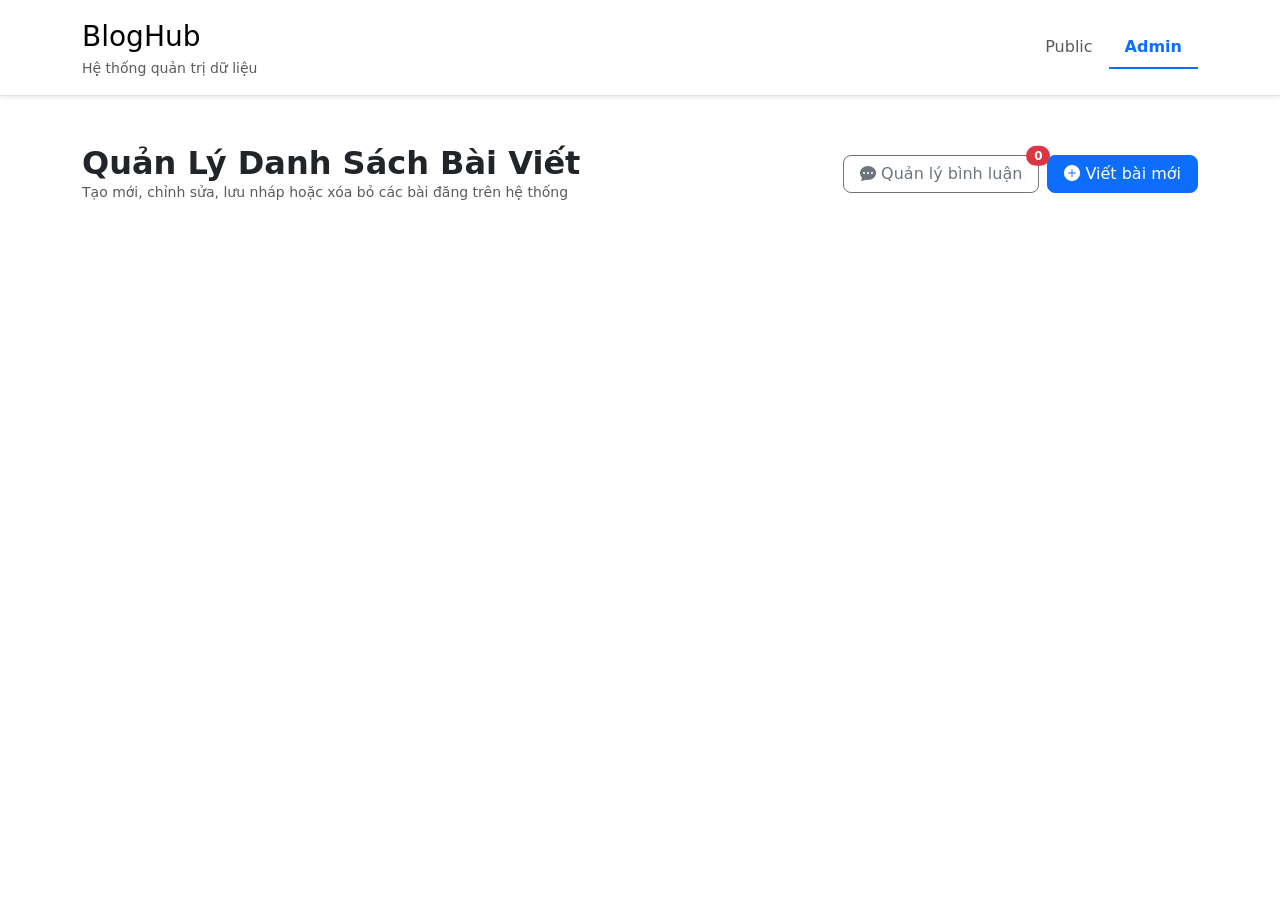
==== admin.html @ 6f4fe930 "Add files via upload" ====
<!DOCTYPE html>
<html lang="vi">
<head>
    <meta charset="UTF-8">
    <meta name="viewport" content="width=device-width, initial-scale=1.0">
    <title>BlogHub - Trung Tâm Quản Trị</title>
    <link href="https://cdn.jsdelivr.net/npm/bootstrap@5.3.2/dist/css/bootstrap.min.css" rel="stylesheet">
    <link rel="stylesheet" href="https://cdn.jsdelivr.net/npm/bootstrap-icons@1.11.1/font/bootstrap-icons.css">
    <link rel="stylesheet" href="css/style.css">
</head>
<body>

    <nav class="navbar navbar-expand-lg navbar-light bg-white border-bottom shadow-sm">
        <div class="container py-2">
            <div>
                <a class="navbar-brand fs-3 mb-0" href="#">BlogHub <span class="badge badge-admin">Admin</span></a>
                <div class="text-muted small">Hệ thống quản trị dữ liệu</div>
            </div>
            <div class="navbar-nav ms-auto">
                <a class="nav-link px-3" href="index.html">Public</a>
                <a class="nav-link active px-3 text-primary fw-bold border-bottom border-2 border-primary" href="admin.html">Admin</a>
            </div>
        </div>
    </nav>

    <div class="container my-5">
        <div class="d-flex justify-content-between align-items-center mb-4 flex-wrap gap-3">
            <div>
                <h2 class="fw-bold m-0 text-dark">Quản Lý Danh Sách Bài Viết</h2>
                <p class="text-muted small m-0">Tạo mới, chỉnh sửa, lưu nháp hoặc xóa bỏ các bài đăng trên hệ thống</p>
            </div>
            <div class="d-flex gap-2">
                <button id="btnOpenCmtManager" class="btn btn-outline-secondary px-3 position-relative rounded-3">
                    <i class="bi bi-chat-dots-fill"></i> Quản lý bình luận
                    <span id="adminCommentBadge" class="position-absolute top-0 start-100 translate-middle badge rounded-pill bg-danger">0</span>
                </button>
                <button id="btnOpenAddModal" class="btn btn-primary px-3 rounded-3">
                    <i class="bi bi-plus-circle-fill"></i> Viết bài mới
                </button>
            </div>
        </div>

        <div id="adminSpinner" class="text-center my-5" style="display:none;">
            <div class="spinner-border text-primary" role="status"></div>
            <p class="text-muted mt-2 small">Đang xử lý đồng bộ danh sách dữ liệu...</p>
        </div>

        <div id="adminPostList" class="d-flex flex-column gap-3"></div>
    </div>

    <div class="modal fade" id="blogModal" data-bs-backdrop="static" tabindex="-1">
        <div class="modal-dialog modal-lg modal-dialog-centered">
            <div class="modal-content border-0 shadow">
                <div class="modal-header bg-primary text-white">
                    <h5 class="modal-title fw-bold" id="blogModalLabel">Soạn Thảo Bài Viết Mới</h5>
                    <button type="button" class="btn-close btn-close-white" data-bs-dismiss="modal"></button>
                </div>
                <div class="modal-body p-4">
                    <form id="adminBlogForm">
                        <input type="hidden" id="formPostId">
                        
                        <div class="mb-3">
                            <label class="form-label small fw-medium">Tiêu đề bài viết *</label>
                            <input type="text" id="formTitle" class="form-control" placeholder="Nhập tiêu đề hấp dẫn cho bài viết...">
                            <div class="invalid-feedback">Tiêu đề bài viết bắt buộc nhập và không để trống.</div>
                        </div>

                        <div class="mb-3">
                            <label class="form-label small fw-medium">Mô tả ngắn (Description)</label>
                            <input type="text" id="formDescription" class="form-control" placeholder="Tóm tắt ngắn gọn nội dung hiển thị ở trang chủ...">
                        </div>

                        <div class="mb-3">
                            <label class="form-label small fw-medium">Đường dẫn ảnh bìa (Image URL) *</label>
                            <input type="text" id="formImage" class="form-control" placeholder="Dán link ảnh bìa (https://...)">
                            <div class="invalid-feedback">Đường dẫn hình ảnh minh họa bài viết bắt buộc phải nhập.</div>
                        </div>

                        <div class="mb-3">
                            <label class="form-label small fw-medium d-block">Gắn nhãn phân loại (Tags) *</label>
                            <div id="formTagsContainer" class="d-flex flex-wrap gap-3 border p-3 rounded-3 bg-light"></div>
                            <div id="tagError" class="text-danger small mt-1" style="display:none;">Bạn phải gắn ít nhất 1 thẻ nhãn nhãn phân loại danh mục.</div>
                        </div>

                        <div class="mb-3">
                            <label class="form-label small fw-medium">Nội dung chi tiết bài viết *</label>
                            <textarea id="formContent" class="form-control" rows="8" placeholder="Viết nội dung bài đăng đầy đủ ở đây..."></textarea>
                            <div class="invalid-feedback">Nội dung bài viết bắt buộc nhập và không được bỏ trống.</div>
                        </div>

                        <div class="form-check form-switch mb-2 mt-3">
                            <input class="form-check-input" type="checkbox" id="formPublished" checked>
                            <label class="form-check-label fw-medium text-dark" for="formPublished">Xuất bản công khai bài viết ngay lập tức</label>
                        </div>
                        <div class="text-muted small mb-3">Nếu tắt tùy chọn này bài viết sẽ được lưu dưới dạng Bản nháp và không xuất hiện ở trang ngoài.</div>
                    </form>
                </div>
                <div class="modal-footer bg-light border-top p-3">
                    <button type="button" class="btn btn-outline-secondary px-4 rounded-3" data-bs-dismiss="modal">Hủy bỏ</button>
                    <button type="button" id="btnSubmitForm" class="btn btn-primary px-4 rounded-3"><i class="bi bi-save2-fill"></i> Lưu thông tin</button>
                </div>
            </div>
        </div>
    </div>

    <div class="modal fade" id="commentManagerModal" tabindex="-1">
        <div class="modal-dialog modal-xl modal-dialog-centered">
            <div class="modal-content border-0 shadow">
                <div class="modal-header bg-dark text-white">
                    <h5 class="modal-title fw-bold"><i class="bi bi-chat-dots"></i> Danh sách quản lý bình luận độc giả</h5>
                    <button type="button" class="btn-close btn-close-white" data-bs-dismiss="modal"></button>
                </div>
                <div class="modal-body" style="max-height:400px; overflow-y:auto;">
                    <table class="table align-middle table-hover">
                        <thead class="table-light">
                            <tr>
                                <th style="width: 20%">Người gửi</th>
                                <th style="width: 65%">Nội dung ý kiến</th>
                                <th style="width: 15%" class="text-center">Hành động</th>
                            </tr>
                        </thead>
                        <tbody id="adminCommentTableBody"></tbody>
                    </table>
                </div>
            </div>
        </div>
    </div>

    <script src="https://code.jquery.com/jquery-3.7.1.min.js"></script>
    <script src="https://cdn.jsdelivr.net/npm/bootstrap@5.3.2/dist/js/bootstrap.bundle.min.js"></script>
    <script src="js/utils.js"></script>
    <script src="js/api.js"></script>
    <script src="js/admin.js"></script>
</body>
</html>
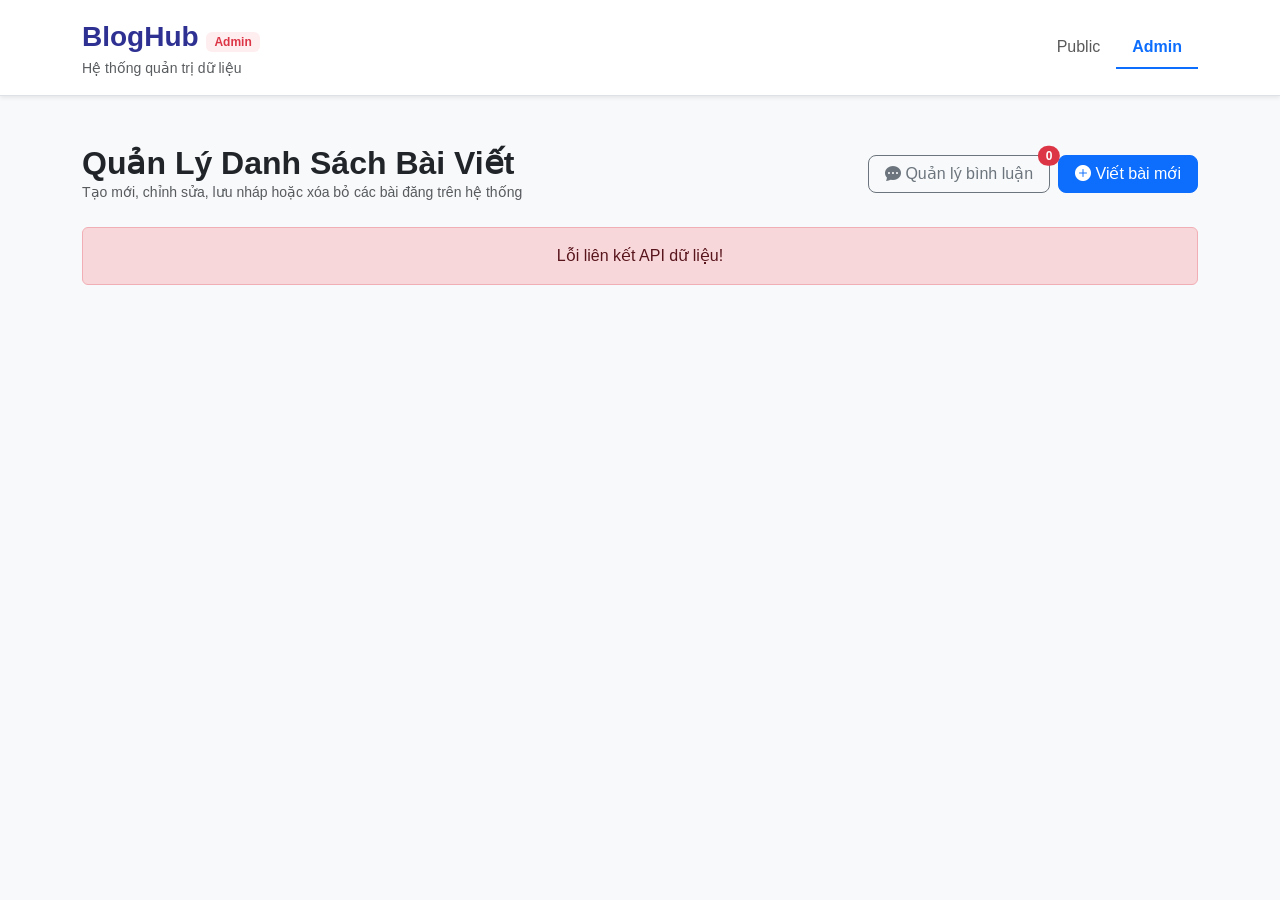
==== commit 1a73fd31: "them bai tap vao" ====
--- a/admin.html
+++ b/admin.html
@@ -1,135 +1,135 @@
-<!DOCTYPE html>
-<html lang="vi">
-<head>
-    <meta charset="UTF-8">
-    <meta name="viewport" content="width=device-width, initial-scale=1.0">
-    <title>BlogHub - Trung Tâm Quản Trị</title>
-    <link href="https://cdn.jsdelivr.net/npm/bootstrap@5.3.2/dist/css/bootstrap.min.css" rel="stylesheet">
-    <link rel="stylesheet" href="https://cdn.jsdelivr.net/npm/bootstrap-icons@1.11.1/font/bootstrap-icons.css">
-    <link rel="stylesheet" href="css/style.css">
-</head>
-<body>
-
-    <nav class="navbar navbar-expand-lg navbar-light bg-white border-bottom shadow-sm">
-        <div class="container py-2">
-            <div>
-                <a class="navbar-brand fs-3 mb-0" href="#">BlogHub <span class="badge badge-admin">Admin</span></a>
-                <div class="text-muted small">Hệ thống quản trị dữ liệu</div>
-            </div>
-            <div class="navbar-nav ms-auto">
-                <a class="nav-link px-3" href="index.html">Public</a>
-                <a class="nav-link active px-3 text-primary fw-bold border-bottom border-2 border-primary" href="admin.html">Admin</a>
-            </div>
-        </div>
-    </nav>
-
-    <div class="container my-5">
-        <div class="d-flex justify-content-between align-items-center mb-4 flex-wrap gap-3">
-            <div>
-                <h2 class="fw-bold m-0 text-dark">Quản Lý Danh Sách Bài Viết</h2>
-                <p class="text-muted small m-0">Tạo mới, chỉnh sửa, lưu nháp hoặc xóa bỏ các bài đăng trên hệ thống</p>
-            </div>
-            <div class="d-flex gap-2">
-                <button id="btnOpenCmtManager" class="btn btn-outline-secondary px-3 position-relative rounded-3">
-                    <i class="bi bi-chat-dots-fill"></i> Quản lý bình luận
-                    <span id="adminCommentBadge" class="position-absolute top-0 start-100 translate-middle badge rounded-pill bg-danger">0</span>
-                </button>
-                <button id="btnOpenAddModal" class="btn btn-primary px-3 rounded-3">
-                    <i class="bi bi-plus-circle-fill"></i> Viết bài mới
-                </button>
-            </div>
-        </div>
-
-        <div id="adminSpinner" class="text-center my-5" style="display:none;">
-            <div class="spinner-border text-primary" role="status"></div>
-            <p class="text-muted mt-2 small">Đang xử lý đồng bộ danh sách dữ liệu...</p>
-        </div>
-
-        <div id="adminPostList" class="d-flex flex-column gap-3"></div>
-    </div>
-
-    <div class="modal fade" id="blogModal" data-bs-backdrop="static" tabindex="-1">
-        <div class="modal-dialog modal-lg modal-dialog-centered">
-            <div class="modal-content border-0 shadow">
-                <div class="modal-header bg-primary text-white">
-                    <h5 class="modal-title fw-bold" id="blogModalLabel">Soạn Thảo Bài Viết Mới</h5>
-                    <button type="button" class="btn-close btn-close-white" data-bs-dismiss="modal"></button>
-                </div>
-                <div class="modal-body p-4">
-                    <form id="adminBlogForm">
-                        <input type="hidden" id="formPostId">
-                        
-                        <div class="mb-3">
-                            <label class="form-label small fw-medium">Tiêu đề bài viết *</label>
-                            <input type="text" id="formTitle" class="form-control" placeholder="Nhập tiêu đề hấp dẫn cho bài viết...">
-                            <div class="invalid-feedback">Tiêu đề bài viết bắt buộc nhập và không để trống.</div>
-                        </div>
-
-                        <div class="mb-3">
-                            <label class="form-label small fw-medium">Mô tả ngắn (Description)</label>
-                            <input type="text" id="formDescription" class="form-control" placeholder="Tóm tắt ngắn gọn nội dung hiển thị ở trang chủ...">
-                        </div>
-
-                        <div class="mb-3">
-                            <label class="form-label small fw-medium">Đường dẫn ảnh bìa (Image URL) *</label>
-                            <input type="text" id="formImage" class="form-control" placeholder="Dán link ảnh bìa (https://...)">
-                            <div class="invalid-feedback">Đường dẫn hình ảnh minh họa bài viết bắt buộc phải nhập.</div>
-                        </div>
-
-                        <div class="mb-3">
-                            <label class="form-label small fw-medium d-block">Gắn nhãn phân loại (Tags) *</label>
-                            <div id="formTagsContainer" class="d-flex flex-wrap gap-3 border p-3 rounded-3 bg-light"></div>
-                            <div id="tagError" class="text-danger small mt-1" style="display:none;">Bạn phải gắn ít nhất 1 thẻ nhãn nhãn phân loại danh mục.</div>
-                        </div>
-
-                        <div class="mb-3">
-                            <label class="form-label small fw-medium">Nội dung chi tiết bài viết *</label>
-                            <textarea id="formContent" class="form-control" rows="8" placeholder="Viết nội dung bài đăng đầy đủ ở đây..."></textarea>
-                            <div class="invalid-feedback">Nội dung bài viết bắt buộc nhập và không được bỏ trống.</div>
-                        </div>
-
-                        <div class="form-check form-switch mb-2 mt-3">
-                            <input class="form-check-input" type="checkbox" id="formPublished" checked>
-                            <label class="form-check-label fw-medium text-dark" for="formPublished">Xuất bản công khai bài viết ngay lập tức</label>
-                        </div>
-                        <div class="text-muted small mb-3">Nếu tắt tùy chọn này bài viết sẽ được lưu dưới dạng Bản nháp và không xuất hiện ở trang ngoài.</div>
-                    </form>
-                </div>
-                <div class="modal-footer bg-light border-top p-3">
-                    <button type="button" class="btn btn-outline-secondary px-4 rounded-3" data-bs-dismiss="modal">Hủy bỏ</button>
-                    <button type="button" id="btnSubmitForm" class="btn btn-primary px-4 rounded-3"><i class="bi bi-save2-fill"></i> Lưu thông tin</button>
-                </div>
-            </div>
-        </div>
-    </div>
-
-    <div class="modal fade" id="commentManagerModal" tabindex="-1">
-        <div class="modal-dialog modal-xl modal-dialog-centered">
-            <div class="modal-content border-0 shadow">
-                <div class="modal-header bg-dark text-white">
-                    <h5 class="modal-title fw-bold"><i class="bi bi-chat-dots"></i> Danh sách quản lý bình luận độc giả</h5>
-                    <button type="button" class="btn-close btn-close-white" data-bs-dismiss="modal"></button>
-                </div>
-                <div class="modal-body" style="max-height:400px; overflow-y:auto;">
-                    <table class="table align-middle table-hover">
-                        <thead class="table-light">
-                            <tr>
-                                <th style="width: 20%">Người gửi</th>
-                                <th style="width: 65%">Nội dung ý kiến</th>
-                                <th style="width: 15%" class="text-center">Hành động</th>
-                            </tr>
-                        </thead>
-                        <tbody id="adminCommentTableBody"></tbody>
-                    </table>
-                </div>
-            </div>
-        </div>
-    </div>
-
-    <script src="https://code.jquery.com/jquery-3.7.1.min.js"></script>
-    <script src="https://cdn.jsdelivr.net/npm/bootstrap@5.3.2/dist/js/bootstrap.bundle.min.js"></script>
-    <script src="js/utils.js"></script>
-    <script src="js/api.js"></script>
-    <script src="js/admin.js"></script>
-</body>
+<!DOCTYPE html>
+<html lang="vi">
+<head>
+    <meta charset="UTF-8">
+    <meta name="viewport" content="width=device-width, initial-scale=1.0">
+    <title>BlogHub - Trung Tâm Quản Trị</title>
+    <link href="https://cdn.jsdelivr.net/npm/bootstrap@5.3.2/dist/css/bootstrap.min.css" rel="stylesheet">
+    <link rel="stylesheet" href="https://cdn.jsdelivr.net/npm/bootstrap-icons@1.11.1/font/bootstrap-icons.css">
+    <link rel="stylesheet" href="css/style.css">
+</head>
+<body>
+
+    <nav class="navbar navbar-expand-lg navbar-light bg-white border-bottom shadow-sm">
+        <div class="container py-2">
+            <div>
+                <a class="navbar-brand fs-3 mb-0" href="#">BlogHub <span class="badge badge-admin">Admin</span></a>
+                <div class="text-muted small">Hệ thống quản trị dữ liệu</div>
+            </div>
+            <div class="navbar-nav ms-auto">
+                <a class="nav-link px-3" href="index.html">Public</a>
+                <a class="nav-link active px-3 text-primary fw-bold border-bottom border-2 border-primary" href="admin.html">Admin</a>
+            </div>
+        </div>
+    </nav>
+
+    <div class="container my-5">
+        <div class="d-flex justify-content-between align-items-center mb-4 flex-wrap gap-3">
+            <div>
+                <h2 class="fw-bold m-0 text-dark">Quản Lý Danh Sách Bài Viết</h2>
+                <p class="text-muted small m-0">Tạo mới, chỉnh sửa, lưu nháp hoặc xóa bỏ các bài đăng trên hệ thống</p>
+            </div>
+            <div class="d-flex gap-2">
+                <button id="btnOpenCmtManager" class="btn btn-outline-secondary px-3 position-relative rounded-3">
+                    <i class="bi bi-chat-dots-fill"></i> Quản lý bình luận
+                    <span id="adminCommentBadge" class="position-absolute top-0 start-100 translate-middle badge rounded-pill bg-danger">0</span>
+                </button>
+                <button id="btnOpenAddModal" class="btn btn-primary px-3 rounded-3">
+                    <i class="bi bi-plus-circle-fill"></i> Viết bài mới
+                </button>
+            </div>
+        </div>
+
+        <div id="adminSpinner" class="text-center my-5" style="display:none;">
+            <div class="spinner-border text-primary" role="status"></div>
+            <p class="text-muted mt-2 small">Đang xử lý đồng bộ danh sách dữ liệu...</p>
+        </div>
+
+        <div id="adminPostList" class="d-flex flex-column gap-3"></div>
+    </div>
+
+    <div class="modal fade" id="blogModal" data-bs-backdrop="static" tabindex="-1">
+        <div class="modal-dialog modal-lg modal-dialog-centered">
+            <div class="modal-content border-0 shadow">
+                <div class="modal-header bg-primary text-white">
+                    <h5 class="modal-title fw-bold" id="blogModalLabel">Soạn Thảo Bài Viết Mới</h5>
+                    <button type="button" class="btn-close btn-close-white" data-bs-dismiss="modal"></button>
+                </div>
+                <div class="modal-body p-4">
+                    <form id="adminBlogForm">
+                        <input type="hidden" id="formPostId">
+                        
+                        <div class="mb-3">
+                            <label class="form-label small fw-medium">Tiêu đề bài viết *</label>
+                            <input type="text" id="formTitle" class="form-control" placeholder="Nhập tiêu đề hấp dẫn cho bài viết...">
+                            <div class="invalid-feedback">Tiêu đề bài viết bắt buộc nhập và không để trống.</div>
+                        </div>
+
+                        <div class="mb-3">
+                            <label class="form-label small fw-medium">Mô tả ngắn (Description)</label>
+                            <input type="text" id="formDescription" class="form-control" placeholder="Tóm tắt ngắn gọn nội dung hiển thị ở trang chủ...">
+                        </div>
+
+                        <div class="mb-3">
+                            <label class="form-label small fw-medium">Đường dẫn ảnh bìa (Image URL) *</label>
+                            <input type="text" id="formImage" class="form-control" placeholder="Dán link ảnh bìa (https://...)">
+                            <div class="invalid-feedback">Đường dẫn hình ảnh minh họa bài viết bắt buộc phải nhập.</div>
+                        </div>
+
+                        <div class="mb-3">
+                            <label class="form-label small fw-medium d-block">Gắn nhãn phân loại (Tags) *</label>
+                            <div id="formTagsContainer" class="d-flex flex-wrap gap-3 border p-3 rounded-3 bg-light"></div>
+                            <div id="tagError" class="text-danger small mt-1" style="display:none;">Bạn phải gắn ít nhất 1 thẻ nhãn nhãn phân loại danh mục.</div>
+                        </div>
+
+                        <div class="mb-3">
+                            <label class="form-label small fw-medium">Nội dung chi tiết bài viết *</label>
+                            <textarea id="formContent" class="form-control" rows="8" placeholder="Viết nội dung bài đăng đầy đủ ở đây..."></textarea>
+                            <div class="invalid-feedback">Nội dung bài viết bắt buộc nhập và không được bỏ trống.</div>
+                        </div>
+
+                        <div class="form-check form-switch mb-2 mt-3">
+                            <input class="form-check-input" type="checkbox" id="formPublished" checked>
+                            <label class="form-check-label fw-medium text-dark" for="formPublished">Xuất bản công khai bài viết ngay lập tức</label>
+                        </div>
+                        <div class="text-muted small mb-3">Nếu tắt tùy chọn này bài viết sẽ được lưu dưới dạng Bản nháp và không xuất hiện ở trang ngoài.</div>
+                    </form>
+                </div>
+                <div class="modal-footer bg-light border-top p-3">
+                    <button type="button" class="btn btn-outline-secondary px-4 rounded-3" data-bs-dismiss="modal">Hủy bỏ</button>
+                    <button type="button" id="btnSubmitForm" class="btn btn-primary px-4 rounded-3"><i class="bi bi-save2-fill"></i> Lưu thông tin</button>
+                </div>
+            </div>
+        </div>
+    </div>
+
+    <div class="modal fade" id="commentManagerModal" tabindex="-1">
+        <div class="modal-dialog modal-xl modal-dialog-centered">
+            <div class="modal-content border-0 shadow">
+                <div class="modal-header bg-dark text-white">
+                    <h5 class="modal-title fw-bold"><i class="bi bi-chat-dots"></i> Danh sách quản lý bình luận độc giả</h5>
+                    <button type="button" class="btn-close btn-close-white" data-bs-dismiss="modal"></button>
+                </div>
+                <div class="modal-body" style="max-height:400px; overflow-y:auto;">
+                    <table class="table align-middle table-hover">
+                        <thead class="table-light">
+                            <tr>
+                                <th style="width: 20%">Người gửi</th>
+                                <th style="width: 65%">Nội dung ý kiến</th>
+                                <th style="width: 15%" class="text-center">Hành động</th>
+                            </tr>
+                        </thead>
+                        <tbody id="adminCommentTableBody"></tbody>
+                    </table>
+                </div>
+            </div>
+        </div>
+    </div>
+
+    <script src="https://code.jquery.com/jquery-3.7.1.min.js"></script>
+    <script src="https://cdn.jsdelivr.net/npm/bootstrap@5.3.2/dist/js/bootstrap.bundle.min.js"></script>
+    <script src="js/utils.js"></script>
+    <script src="js/api.js"></script>
+    <script src="js/admin.js"></script>
+</body>
 </html>
--- a/css/style.css
+++ b/css/style.css
@@ -0,0 +1,66 @@
+:root {
+    --primary-color: #4f46e5;
+    --primary-hover: #4338ca;
+    --bg-light: #f8f9fa;
+}
+
+body {
+    background-color: var(--bg-light);
+    font-family: -apple-system, BlinkMacSystemFont, "Segoe UI", Roboto, sans-serif;
+}
+
+.navbar-brand {
+    font-weight: 700;
+    color: #2e3192 !important;
+}
+
+.badge-admin {
+    background-color: #ffeef0;
+    color: #dc3545;
+    font-size: 0.75rem;
+    padding: 0.25rem 0.5rem;
+}
+
+.blog-card-img {
+    width: 100%;
+    height: 220px;
+    object-fit: contain !important;
+    background-color: #ffffff;
+    border-top-left-radius: 12px;
+    border-top-right-radius: 12px;
+    padding: 10px;
+}
+
+.detail-banner-img {
+    width: 100%;
+    max-height: 450px;
+    object-fit: contain !important;
+    background-color: #f1f5f9;
+    border-radius: 12px;
+}
+
+.text-truncate-2 {
+    display: -webkit-box;
+    -webkit-line-clamp: 2;
+    line-clamp: 2;
+    -webkit-box-orient: vertical;
+    overflow: hidden;
+    text-overflow: ellipsis;
+}
+
+.btn-purple {
+    background-color: var(--primary-color);
+    color: white;
+}
+.btn-purple:hover {
+    background-color: var(--primary-hover);
+    color: white;
+}
+
+.admin-blog-thumbnail {
+    width: 65px;
+    height: 50px;
+    object-fit: cover;
+    border-radius: 6px;
+    background-color: #f1f5f9;
+}
